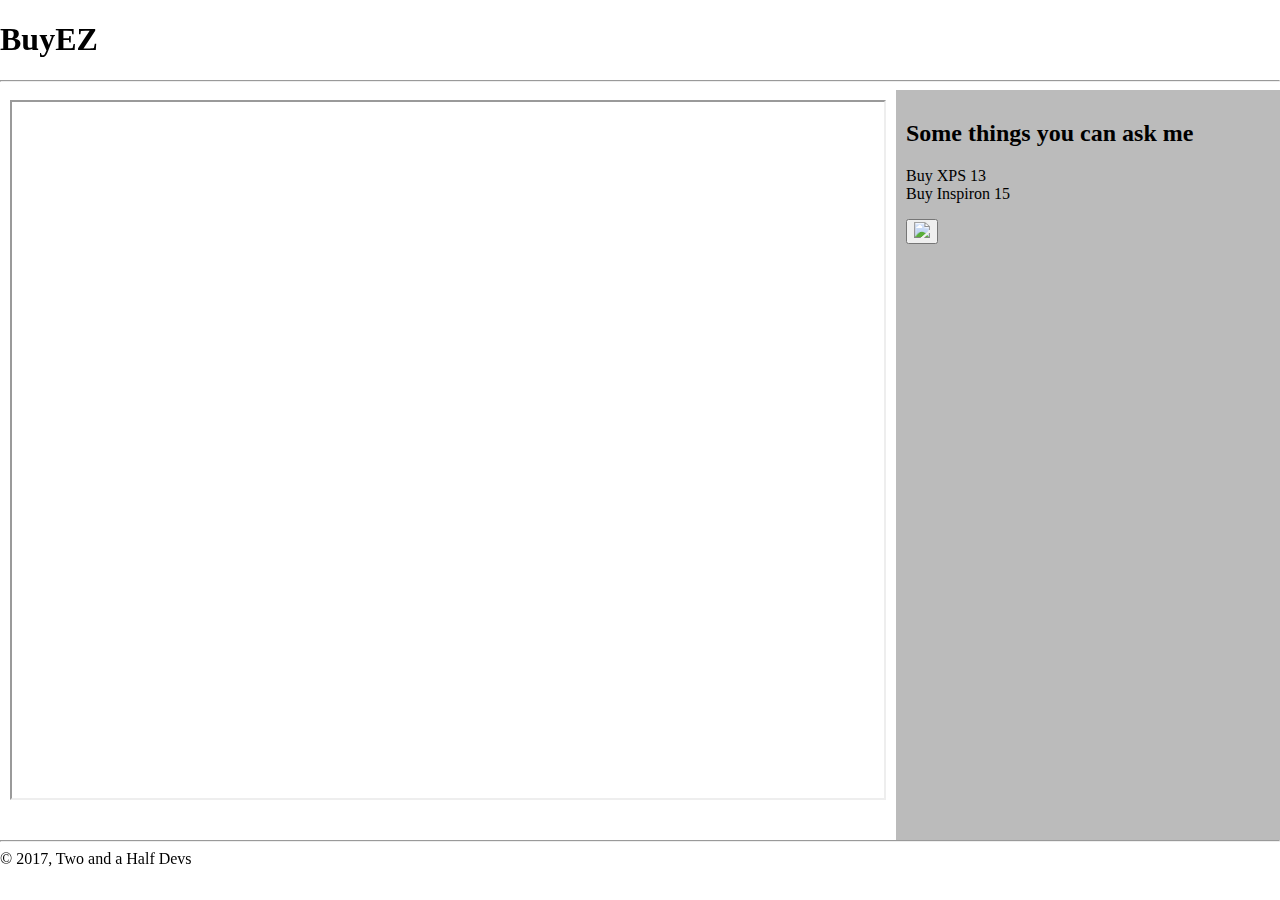
==== BuyEZ.html @ 16652e2f "Update BuyEZ.html" ====
<!DOCTYPE html>
<html>
    <head>
        <meta name="viewport" content="initial-scale=1">
        <link rel="stylesheet" href="css/vanilla.css">
    </head>
    <body class="vanilla">
        <header >
            <h1>BuyEZ</h1>
        </header>
        <hr />
        <style>
        * {
            box-sizing: border-box;
        }

        body {
            margin: 0;
        }

        /* Create two unequal columns that floats next to each other */
        .column {
            float: left;
            padding: 10px;
            height: 750px;
        }

        .left {
            width: 70%;
        }

        .right {
            width: 30%;
        }

        .btn {
            display:block;
            height: 300px;
            width: 300px;
            border-radius: 50%;
            border: 1px solid red;
        }

        </style>

        <script src="https://cdnjs.cloudflare.com/ajax/libs/annyang/2.6.0/annyang.min.js"></script>
        <script>
            if (annyang) {
                // Let's define our first command. First the text we expect, and then the function it should call
                var command = {
                    'buy xps 13': function() {
                    var c = document.getElementsByClassName('wc-shellinput');
                    c.fillText("buy XPS 13")
                }
            };

            // Add our commands to annyang
            annyang.addCommands(command);

                annyang.debug();
            // Start listening. You can call this here, or attach this call to an event, button, etc.
            annyang.start();
                
            }
        </script>

        <div class="row">
            <div class="column left" style="background-color:#fff;">
            <section>
                <iframe src='https://webchat.botframework.com/embed/BuyEasyy?s=CfJH9lbOHsM.cwA.SxI.zX0ymTh8N5_-15rpEaZ2-jnQjxxAAch1AcrkO8osFYQ' width=" 100% " height="700"></iframe> 
            </section>  
            </div>
        <div class="column right" style="background-color:#bbb;">
            <h2>Some things you can ask me</h2>
            <p>Buy XPS 13 <br>Buy Inspiron 15</p>
            <button onclick="annyang.start()"><img src="http://www.insideronline.org/wp-content/uploads/2016/06/free-speech-icon.gif" width="50"></button>
            </div>
        </div>   
        <hr />
        <footer>
            <section>
                 &copy; 2017, Two and a Half Devs
            </section>
        </footer>
    </body>
</html>
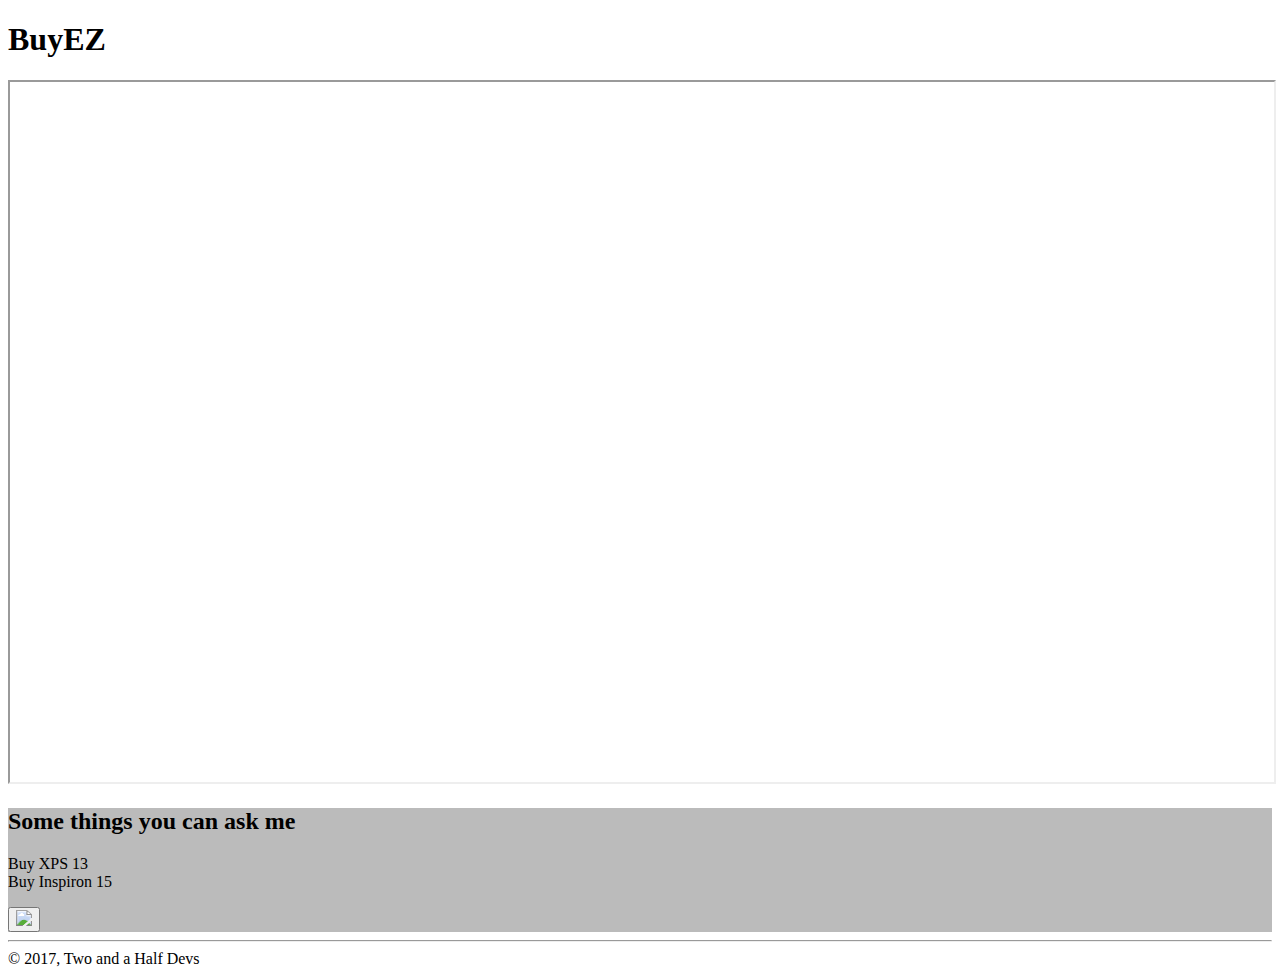
==== commit f470da82: "Update BuyEZ.html" ====
--- a/BuyEZ.html
+++ b/BuyEZ.html
@@ -9,61 +9,9 @@
         <header >
             <h1>BuyEZ</h1>
         </header>
-        <hr />
-        <style>
-        * {
-            box-sizing: border-box;
-        }
-
-        body {
-            margin: 0;
-        }
-
-        /* Create two unequal columns that floats next to each other */
-        .column {
-            float: left;
-            padding: 10px;
-            height: 750px;
-        }
-
-        .left {
-            width: 70%;
-        }
-
-        .right {
-            width: 30%;
-        }
-
-        .btn {
-            display:block;
-            height: 300px;
-            width: 300px;
-            border-radius: 50%;
-            border: 1px solid red;
-        }
-
-        </style>
-
+       
         <script src="https://cdnjs.cloudflare.com/ajax/libs/annyang/2.6.0/annyang.min.js"></script>
-        <script>
-            if (annyang) {
-                // Let's define our first command. First the text we expect, and then the function it should call
-                var command = {
-                    'buy xps 13': function() {
-                    var c = document.getElementsByClassName('wc-shellinput');
-                    c.fillText("buy XPS 13")
-                }
-            };
-
-            // Add our commands to annyang
-            annyang.addCommands(command);
-
-                annyang.debug();
-            // Start listening. You can call this here, or attach this call to an event, button, etc.
-            annyang.start();
-                
-            }
-        </script>
+      
 
         <div class="row">
             <div class="column left" style="background-color:#fff;">
@@ -78,6 +26,35 @@
             </div>
         </div>   
         <hr />
+          <script>
+              
+                    const speechOptions = {
+         speechRecognizer: new BotChat.Speech.BrowserSpeechRecognizer(),
+         speechSynthesizer: new BotChat.Speech.BrowserSpeechSynthesizer()
+       };
+              
+            if (annyang) {
+                // Let's define our first command. First the text we expect, and then the function it should call
+                var command = {
+                    'buy xps 13': function() {
+                     c = document.getElementsByClassName('wc-console has-text');
+                    c.value = "buy XPS 13";
+                }
+            };
+
+            // Add our commands to annyang
+            annyang.addCommands(command);
+
+                annyang.debug();
+            // Start listening. You can call this here, or attach this call to an event, button, etc.
+           // annyang.start();
+                
+            }
+              
+        
+              
+        </script>
+        
         <footer>
             <section>
                  &copy; 2017, Two and a Half Devs
